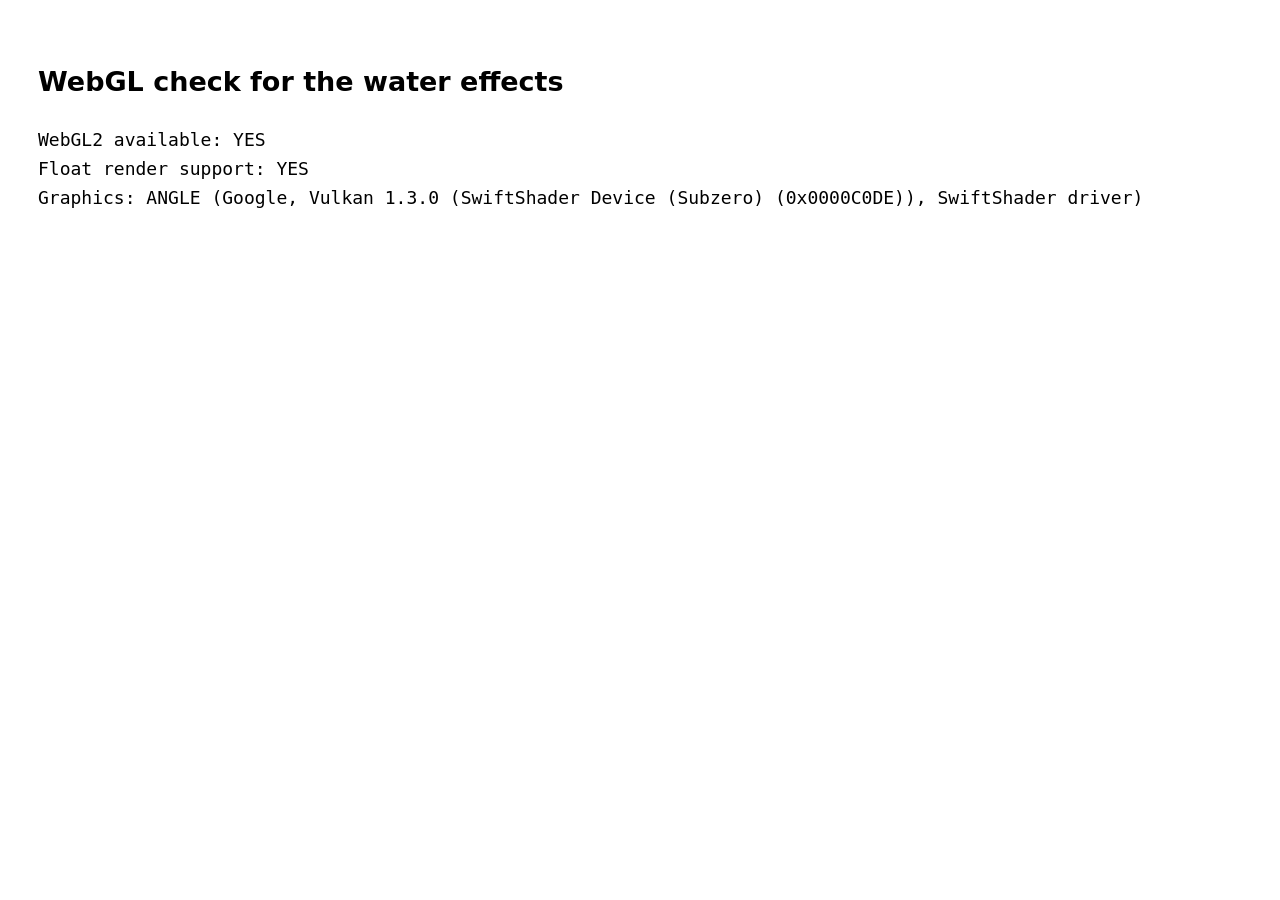
==== webgl-check.html @ 7ad69de7 "initial commint" ====
<!doctype html><meta charset="utf-8"><title>WebGL check</title>
<body style="font:18px/1.6 system-ui;padding:30px"><h2>WebGL check for the water effects</h2><pre id="o"></pre>
<script>
const c=document.createElement('canvas'),g=c.getContext('webgl2'),o=[];
o.push('WebGL2 available: '+(g?'YES':'NO'));
if(g){o.push('Float render support: '+((g.getExtension('EXT_color_buffer_float')||g.getExtension('EXT_color_buffer_half_float'))?'YES':'NO'));
const d=g.getExtension('WEBGL_debug_renderer_info');o.push('Graphics: '+(d?g.getParameter(d.UNMASKED_RENDERER_WEBGL):'hidden'));}
else o.push('Fix: Chrome/Edge Settings, System, turn ON "Use graphics acceleration when available", then restart the browser.');
document.getElementById('o').textContent=o.join('\n');
</script>
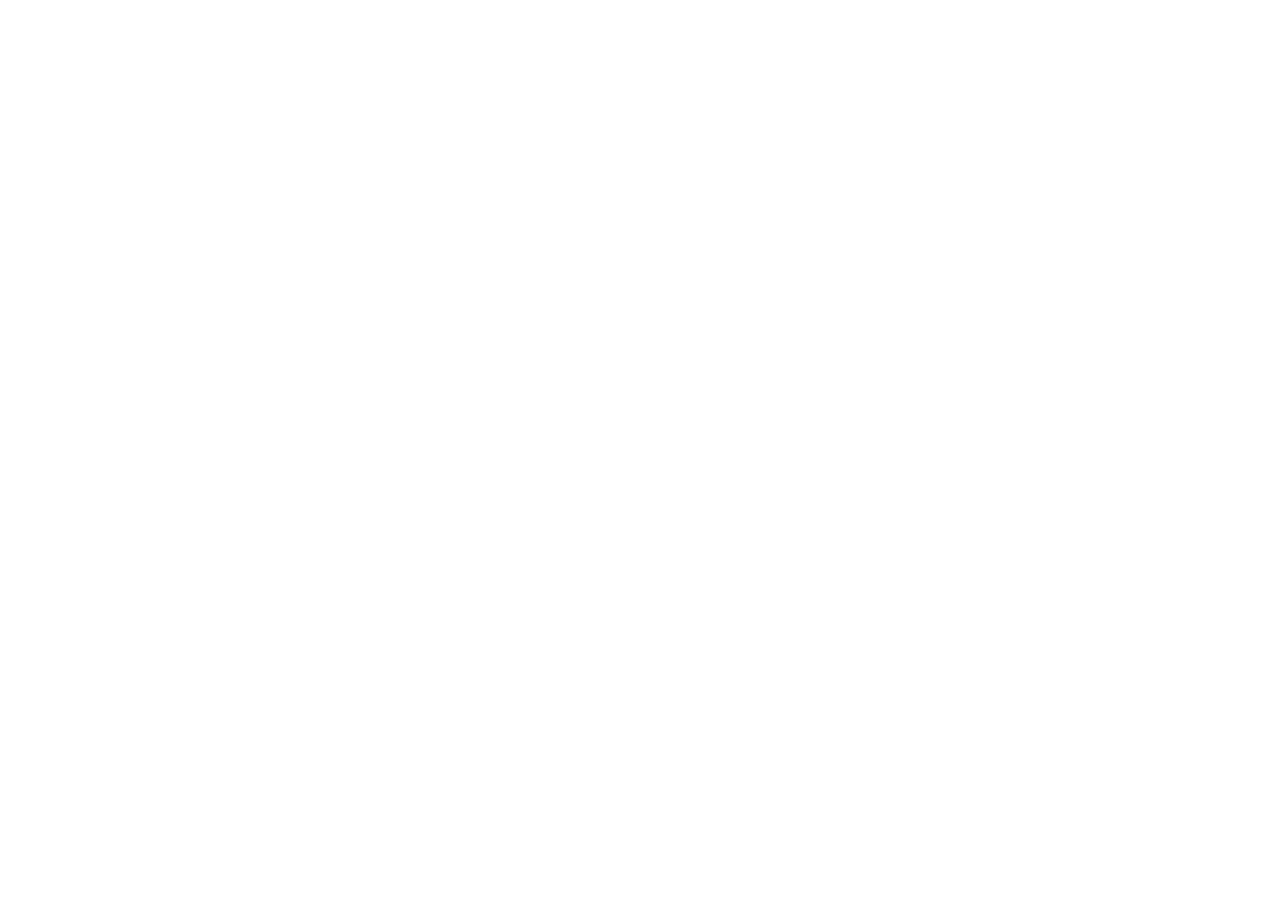
==== commit fda36251: "kept to single colour pallete" ====
--- a/webgl-check.html
+++ b/webgl-check.html
@@ -1,4 +1,4 @@
-<!doctype html><meta charset="utf-8"><title>WebGL check</title>
+<!-- <!doctype html><meta charset="utf-8"><title>WebGL check</title>
 <body style="font:18px/1.6 system-ui;padding:30px"><h2>WebGL check for the water effects</h2><pre id="o"></pre>
 <script>
 const c=document.createElement('canvas'),g=c.getContext('webgl2'),o=[];
@@ -7,4 +7,4 @@
 const d=g.getExtension('WEBGL_debug_renderer_info');o.push('Graphics: '+(d?g.getParameter(d.UNMASKED_RENDERER_WEBGL):'hidden'));}
 else o.push('Fix: Chrome/Edge Settings, System, turn ON "Use graphics acceleration when available", then restart the browser.');
 document.getElementById('o').textContent=o.join('\n');
-</script>
+</script> -->
